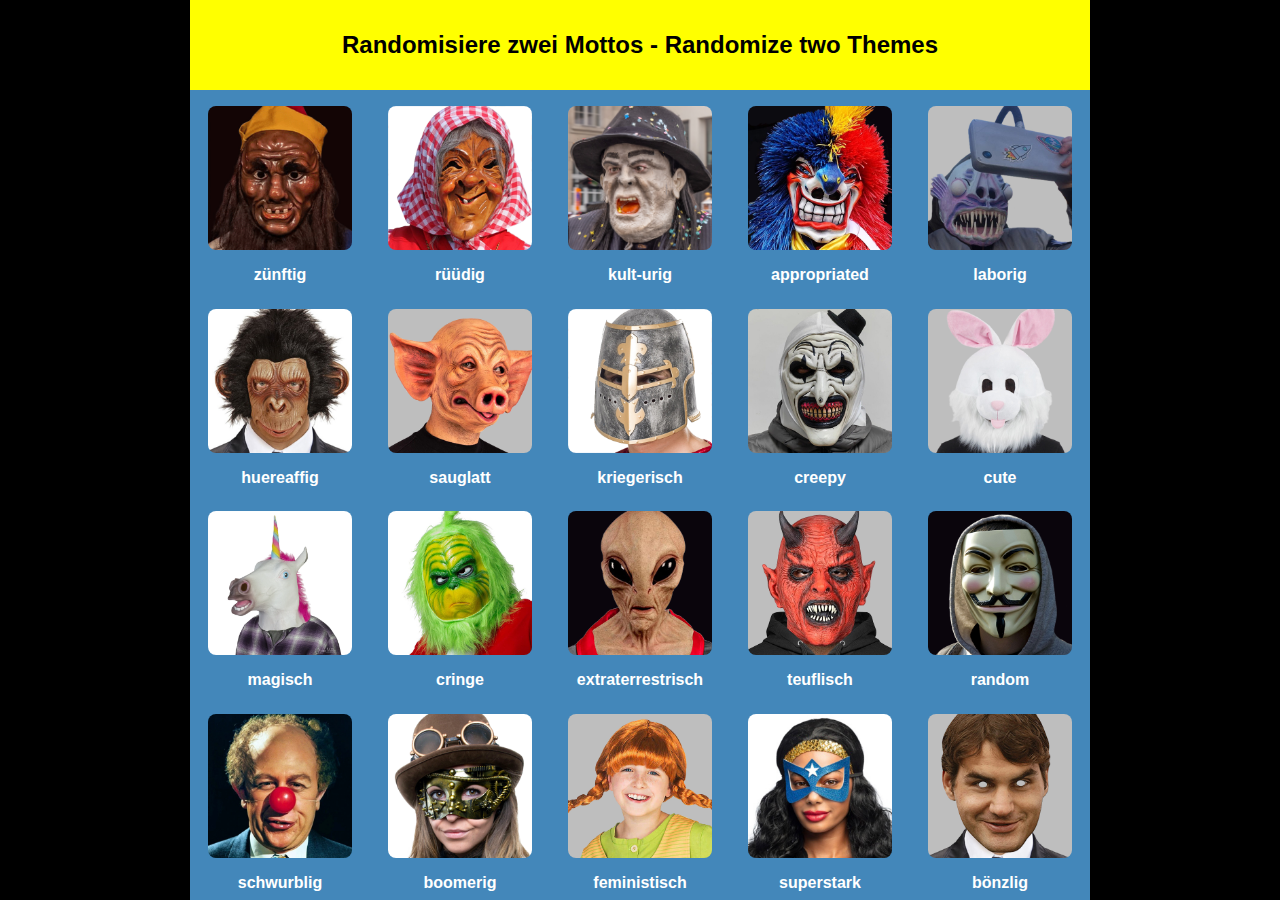
==== Web_2.0/index.html @ 67cf41e0 "fix things" ====
<!DOCTYPE html>
<html>
<head>
    <title>Fasnacht App</title>
    <link rel="stylesheet" href="style.css">
    <meta charset="UTF-8">
</head>
<body>
        <div class="square-block">
            <div class="banner">
                <div class="banner-text">Randomisiere zwei Mottos - Randomize two Themes</div>
            </div>
            
            <div class="grid-container"></div>
        </div>

        <div class="loading-screen" id="loadingScreen">
            <img src="Images/Other/loading.gif">
        </div>

        <div class="selection-screen" id="selectionScreen">
            <img id="combinedImage" src="" alt="Combined selection">
            <button id="backButton" class="back-button">Back</button>
        </div>
    <script src="script.js"></script>
</body>
</html>
---- Web_2.0/style.css ----
body {
    height: 100vh;
    margin: 0;
    padding: 0;
    background-color: black;
    overflow: hidden;
    font-family: Arial, sans-serif;
}

.square-block {
    position: absolute;
    background-color: #4387BA;
    top: 50%;
    left: 50%;
    transform: translate(-50%, -50%);
    width: min(100vh, 100vw);
    height: min(100vh, 100vw);
    box-sizing: border-box;
}


.loading-screen {
    position: absolute;
    top: 50%;
    left: 50%;
    transform: translate(-50%, -50%);
    display: none;
}

.selection-screen {
    position: absolute;
    top: 50%;
    left: 50%;
    transform: translate(-50%, -50%);
    display: none;
}

.banner {
    height: 10%;
    display: flex;
    justify-content: center;
    align-items: center;
    background-color: #FFFF00;
}

.banner-text {
    font-family: Arial, sans-serif;
    font-size: 1.5em;
    font-weight: bold;
    text-align: center;
    color: black;
}

.grid-container {
    height: 90%;
    display: grid;
    grid-template-columns: repeat(5, 1fr);
}

.grid-item {
    display: flex;
    flex-direction: column;
    align-items: center;
    justify-content: space-evenly;
    cursor: pointer;
}

.grid-item img {
    border: 0.5em solid transparent;
    border-radius: 1em;
    width: 80%;
}

.grid-item.selected img {
    border: 0.5em solid #FFFF00;
}

.image-label {
    color: white;
    font-weight: bold;
}

.loading-screen img {
    height: 50vh;
}

.selection-screen img {
    width: min(100vh, 100vw);
    height: min(100vh, 100vw);
}

.back-button {
    position: absolute;
    bottom: 1em;
    right: 1em;
    background-color: #FFFF00;
    border: none;
    border-radius: 10px;
    padding: 0.5em;
    font-size: 1.5em;
    font-weight: bold;
    cursor: pointer;
    color: black;
}

.back-button:hover {
    transform: scale(1.05);
}
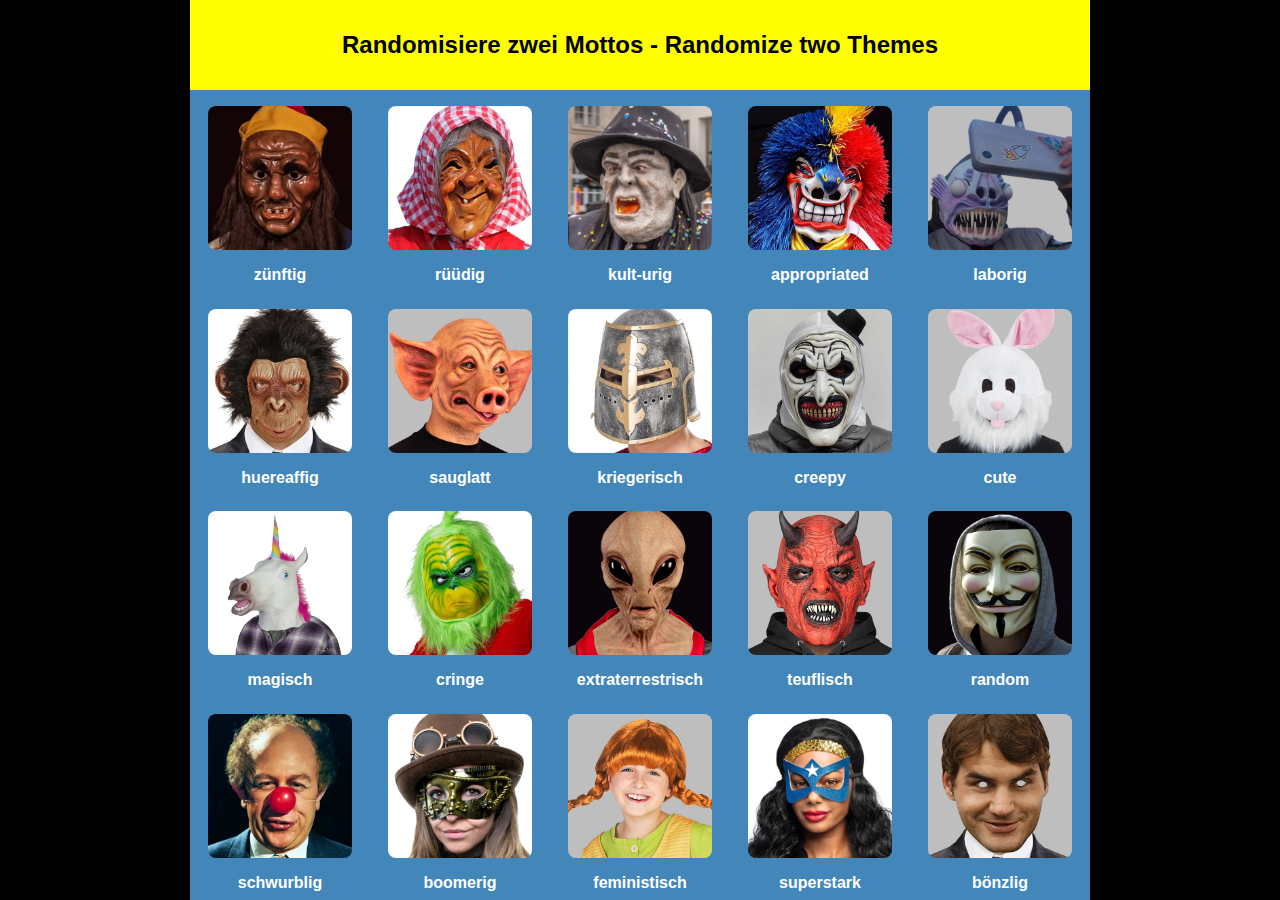
==== commit 860ae474: "optimize" ====
--- a/Web_2.0/index.html
+++ b/Web_2.0/index.html
@@ -1,27 +1,27 @@
 <!DOCTYPE html>
-<html>
+<html lang="en">
 <head>
     <title>Fasnacht App</title>
     <link rel="stylesheet" href="style.css">
     <meta charset="UTF-8">
+    <meta name="viewport" content="width=device-width, initial-scale=1.0">
 </head>
 <body>
-        <div class="square-block">
-            <div class="banner">
-                <div class="banner-text">Randomisiere zwei Mottos - Randomize two Themes</div>
-            </div>
-            
-            <div class="grid-container"></div>
+    <div class="square-block">
+        <div class="banner">
+            <div class="banner-text">Randomisiere zwei Mottos - Randomize two Themes</div>
         </div>
+        <div class="grid-container"></div>
+    </div>
 
-        <div class="loading-screen" id="loadingScreen">
-            <img src="Images/Other/loading.gif">
-        </div>
+    <div class="loading-screen" id="loadingScreen" aria-hidden="true">
+        <img src="Images/Other/loading.gif" alt="Loading animation">
+    </div>
 
-        <div class="selection-screen" id="selectionScreen">
-            <img id="combinedImage" src="" alt="Combined selection">
-            <button id="backButton" class="back-button">Back</button>
-        </div>
+    <div class="selection-screen" id="selectionScreen" aria-hidden="true">
+        <img id="combinedImage" src="" alt="Combined theme selection">
+        <button id="backButton" class="back-button" aria-label="Return to theme selection">Back</button>
+    </div>
     <script src="script.js"></script>
 </body>
 </html>